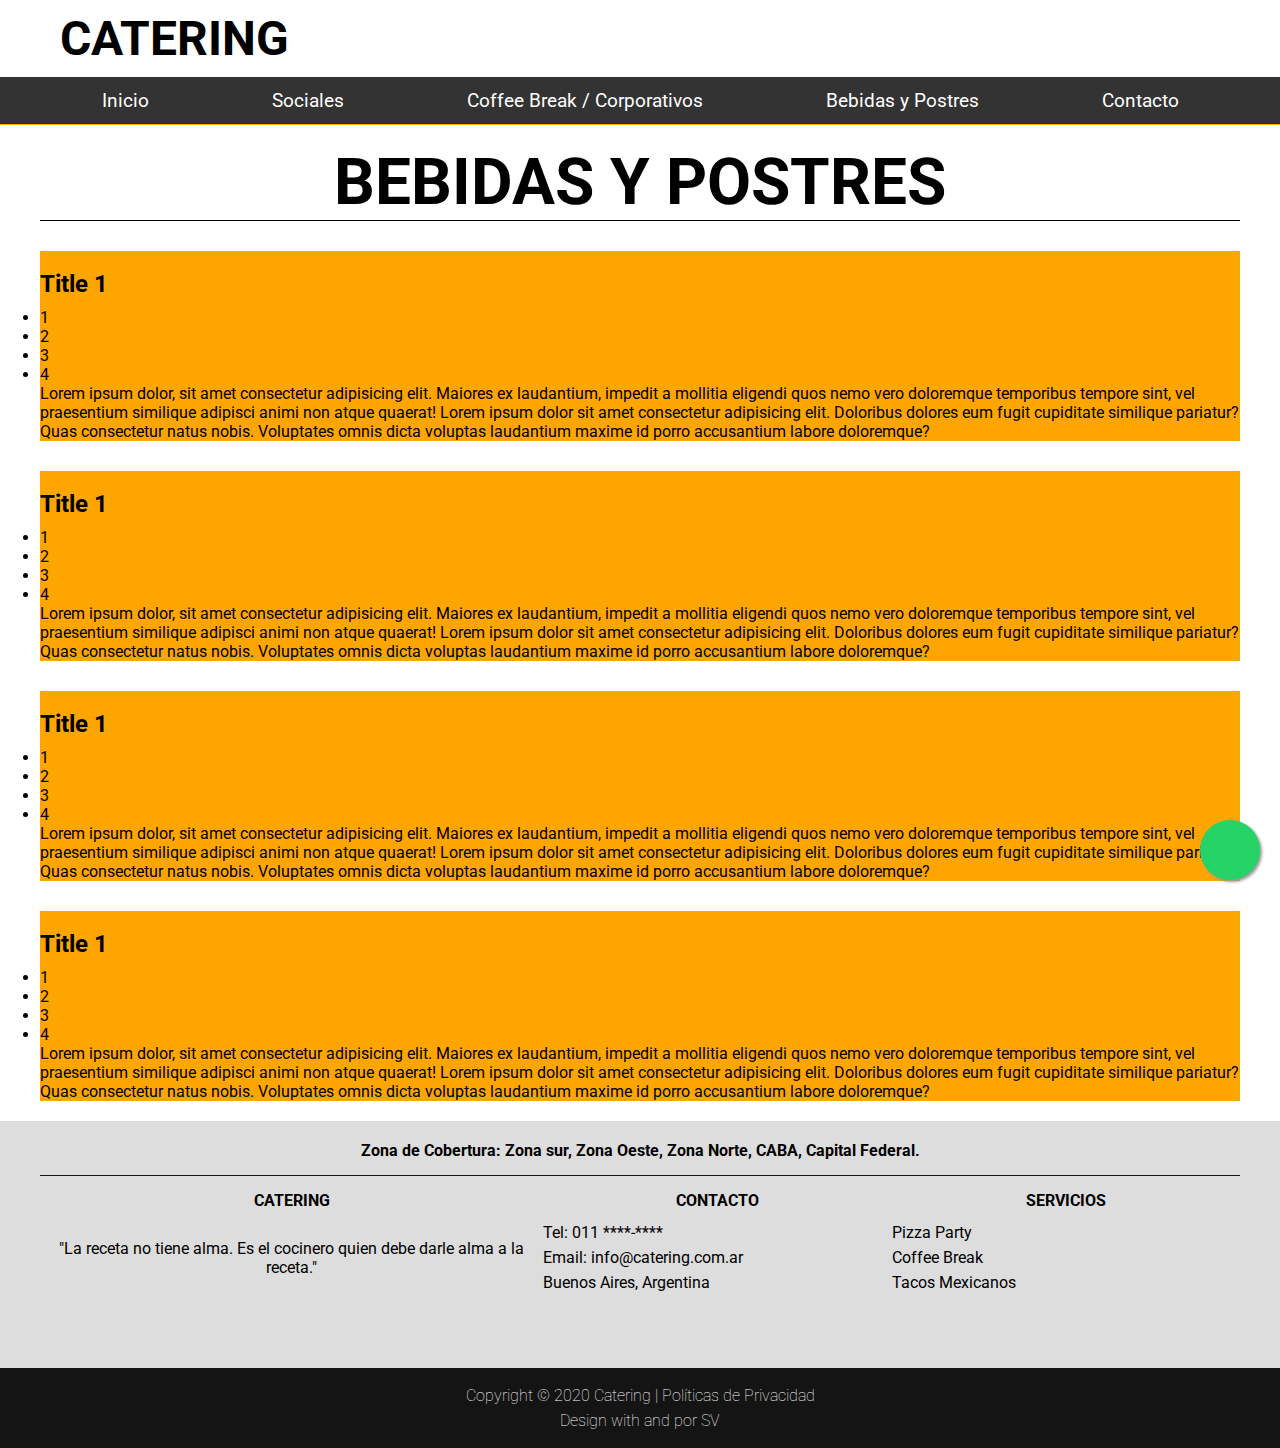
==== BebidasPostres.html @ 3055f26c "primer commit" ====
<!DOCTYPE html>
<html lang="en">
<head>
    <meta charset="UTF-8">
    <meta name="viewport" content="width=device-width, initial-scale=1.0">
    <!--FONTS-->
    <link
        href="https://fonts.googleapis.com/css2?family=Roboto:ital,wght@0,100;0,300;0,400;0,500;0,700;0,900;1,100;1,300;1,400;1,500;1,700;1,900&display=swap"
        rel="stylesheet">
    <!--FIN DE FONTS-->
    <!-- Fontawensome-->
    <script defer src="https://use.fontawesome.com/releases/v5.14.0/js/all.js"
        integrity="sha384-3Nqiqht3ZZEO8FKj7GR1upiI385J92VwWNLj+FqHxtLYxd9l+WYpeqSOrLh0T12c"
        crossorigin="anonymous"></script>
    <!-- Fontawensome-->
    <link rel="stylesheet" href="style/main.css">
    <title>Bebidas y Postres</title>
</head>
<body>
    <header id="first">
        <div class="header-conteiner">
            <div class="head">
                <div class="logo">
                    <h1><a href="">CATERING</a></h1>
                </div>
                <div class="social-media">
                    <!-- Icono social media en SVG, usar cuenta de fontawesome -->
                    <a href=""><i class="fab fa-instagram"></i></a>
                    <a href=""><i class="fab fa-facebook-square"></i></a>
                  
                </div>
            </div>
            <div class="conteiner-nav__apend">
                <div class="conteiner-nav-nav__apend">
                    <nav class="navigator">
                        <ul>
                            <li><a href="index.html">Inicio</a></li>
                            <li><a href="sociales.html">Sociales</a></li>
                            <li><a href="CoffeeBreakCorporativos.html">Coffee Break / Corporativos</a></li>
                            <li><a href="BebidasPostres.html">Bebidas y Postres</a></li>
                            <li><a href="#modal">Contacto</a></li>
                        </ul>
                    </nav>
                </div>
            </div>
        </div>       
    </header>
    <main>
        <section>
            <div class="conteiner__apend">
                <div class="title-services">
                    <h1>Bebidas y Postres</h1>
                </div>
                <div class="service-conteiner__apend">
                    <div class="service__apend">
                        <div class="img-service-conteiner">
                            <img src="http://placehold.it/700x400" alt="">
                        </div>
                        <div class="text-aside">
                            <h2>Title 1</h2>
                            <ul>
                                <li>1</li>
                                <li>2</li>
                                <li>3</li>
                                <li>4</li>
                            </ul>
                            <p>Lorem ipsum dolor, sit amet consectetur adipisicing elit. Maiores ex laudantium, impedit a mollitia eligendi quos nemo vero doloremque temporibus tempore sint, vel praesentium similique adipisci animi non atque quaerat! Lorem ipsum dolor sit amet consectetur adipisicing elit. Doloribus dolores eum fugit cupiditate similique pariatur? Quas consectetur natus nobis. Voluptates omnis dicta voluptas laudantium maxime id porro accusantium labore doloremque?</p>
                        </div>
                    </div>
                    <div id="reverse" class="service__apend">
                        <div class="img-service-conteiner">
                            <img src="http://placehold.it/700x400" alt="">
                        </div>
                        <div class="text-aside">
                            <h2>Title 1</h2>
                            <ul>
                                <li>1</li>
                                <li>2</li>
                                <li>3</li>
                                <li>4</li>
                            </ul>
                            <p>Lorem ipsum dolor, sit amet consectetur adipisicing elit. Maiores ex laudantium, impedit a mollitia eligendi quos nemo vero doloremque temporibus tempore sint, vel praesentium similique adipisci animi non atque quaerat! Lorem ipsum dolor sit amet consectetur adipisicing elit. Doloribus dolores eum fugit cupiditate similique pariatur? Quas consectetur natus nobis. Voluptates omnis dicta voluptas laudantium maxime id porro accusantium labore doloremque?</p>
                        </div>
                    </div>
                    <div class="service__apend">
                        <div class="img-service-conteiner">
                            <img src="http://placehold.it/700x400" alt="">
                        </div>
                        <div class="text-aside">
                            <h2>Title 1</h2>
                            <ul>
                                <li>1</li>
                                <li>2</li>
                                <li>3</li>
                                <li>4</li>
                            </ul>
                            <p>Lorem ipsum dolor, sit amet consectetur adipisicing elit. Maiores ex laudantium, impedit a mollitia eligendi quos nemo vero doloremque temporibus tempore sint, vel praesentium similique adipisci animi non atque quaerat! Lorem ipsum dolor sit amet consectetur adipisicing elit. Doloribus dolores eum fugit cupiditate similique pariatur? Quas consectetur natus nobis. Voluptates omnis dicta voluptas laudantium maxime id porro accusantium labore doloremque?</p>
                        </div>
                    </div>
                    <div id="reverse" class="service__apend">
                        <div class="img-service-conteiner">
                            <img src="http://placehold.it/700x400" alt="">
                        </div>
                        <div class="text-aside">
                            <h2>Title 1</h2>
                            <ul>
                                <li>1</li>
                                <li>2</li>
                                <li>3</li>
                                <li>4</li>
                            </ul>
                            <p>Lorem ipsum dolor, sit amet consectetur adipisicing elit. Maiores ex laudantium, impedit a mollitia eligendi quos nemo vero doloremque temporibus tempore sint, vel praesentium similique adipisci animi non atque quaerat! Lorem ipsum dolor sit amet consectetur adipisicing elit. Doloribus dolores eum fugit cupiditate similique pariatur? Quas consectetur natus nobis. Voluptates omnis dicta voluptas laudantium maxime id porro accusantium labore doloremque?</p>
                        </div>
                    </div>
                </div>
            </div>
        </section>
    </main>
    <!--STICKY WHATSAPP-->
    <a class="sticky-whatsapp" href=https://api.whatsapp.com/send?phone=01168355724&text=Hola target="_blank"><i
        class="fab fa-whatsapp float"></i></a>
    <!--STICKY WHATSAPP-->
    <!-- MODAL -->
    <div id="modal" name="modal" class="modal">
        <div class="modal-conteiner">
            <a href="#" class="close">X</a>
            <section id="form" class="contact">
                <div class="form-conteiner">
                    <h2>Contactanos</h2>
                    <form action="" method="GET" enctype="application/x-www-form-urlencoded" class="form">
                        <label for="name" class="form-label">Nombre</label>
                        <input type="text" name="name" placeholder="Nombre" required class="form-input">
                        <label for="cel" class="form-label">Numero de contacto</label>
                        <input type="text" name="cel" placeholder="Celular" required class="form-input">
                        <label for="email" class="form-label">Mail de contacto</label>
                        <input type="email" name="email" placeholder="Email" required class="form-input">
                        <label for="cantidad" class="form-label">cantidad de personas</label>
                        <div class="form-cant-date">
                            <div class="form-cant">
                                <!-- selector de cantidad de personas-->
                                <label for="cantidad" class="form-label">cantidad de personas</label>                    
                                <select name="cant" id="cantidad" required>
                                    <option value="10">10</option>
                                    <option value="20">20</option>
                                    <option value="30">30</option>
                                    <option value="40">40</option>
                                    <option value="50+">50 +</option>
                                </select>
                                <!--fin de selector-->
                            </div>
                            <div class="form-date">
                                <!-- date picker-->
                                <label for="date" class="form-label">Fecha del evento
                                    <i class="far fa-calendar-alt"></i>
                                </label>
                                <input type="date" name="date" class="form-date">
                                <!--fin datepicker -->
                            </div>
                        </div>
    
                        <label for="description" class="form-label">Dejanos tus comentarios</label>
                        <textarea name="description" id="desc" cols="30" rows="10" required class="form-input"></textarea>
                        <input type="submit" class="btn-submit" value=" Enviar >>>">
    
                    </form>
                </div>
    
            </section>
        </div>
    </div>
    <!-- MODAL -->
    <footer>
        <div class="conteiner">
            <div class="zone">
                <p>Zona de Cobertura: Zona sur, Zona Oeste, Zona Norte, CABA, Capital Federal.
                </p>
            </div>
            <div class="middle">
                <div class="middle-catering ">
                    <h4>CATERING</h4>
                    <img src="http://placehold.it/200x60" alt="">
                    <p>"La receta no tiene alma. Es el cocinero quien debe darle alma a la receta." 
                    </p>           
                </div>
                <div class="middel-contac dual">
                    <h4>CONTACTO</h4>
                    <ul>
                        <li>Tel: 011 ****-****</li>
                        <li>Email: info@catering.com.ar</li>
                        <li>Buenos Aires, Argentina</li>
                    </ul>
                </div>
                <div class="middle-service dual">
                    <h4>SERVICIOS</h4>
                    <ul>
                        <li><a href="">Pizza Party</a></li>
                        <li><a href="">Coffee Break</a></li>
                        <li><a href="">Tacos Mexicanos</a></li>
                    </ul>
                </div>              
            </div>
            <div class="end">
                <a href=""><i class="fab fa-instagram"></i></a>
                <a href=""><i class="fab fa-facebook-square"></i></a>
            </div>
        </div>
        <div class="conteiner-botton">
            <p>Copyright © 2020 Catering | <a href="">Políticas de Privacidad</a></p>
            <p>Design with <i class="fas fa-heart"></i> and <i class="fas fa-brain"></i> por SV</p> 
        </div>
        <!-- dir, tel, copyrigth, icons social media  -->
    </footer>
</body>
</html>
---- style/main.css ----
/*variables*/
/*Import*/
* {
  margin: 0 auto;
  padding: 0;
  -webkit-box-sizing: border-box;
          box-sizing: border-box;
}

/* footer */
footer {
  background-color: #ddd;
  text-align: center;
  margin-top: 20px;
}

footer .conteiner {
  max-width: 1200px;
  padding: 20px 0;
}

.zone {
  padding-bottom: 15px;
  font-weight: 700;
  border-bottom: 1px solid #141414;
}

.middle {
  display: -webkit-box;
  display: -ms-flexbox;
  display: flex;
  margin: 15px 0;
}

.middle h4 {
  margin-bottom: 10px;
}

.dual {
  width: 30%;
}

.dual ul {
  list-style: none;
  padding-left: 0px;
}

.dual ul a {
  text-decoration: none;
  color: black;
}

.dual ul a :hover {
  text-decoration: underline;
}

.dual ul li {
  text-align: left;
  padding: 3px 0;
}

/* class comodin*/
.conteiner-botton {
  padding: 15px 0;
  background: #141414;
  color: white;
  font-weight: 100;
  font-size: 1rem;
}

.conteiner-botton p {
  padding: 3px 0;
}

.conteiner-botton p a {
  text-decoration: none;
  color: white;
}

.conteiner-botton p a :hover {
  text-decoration: underline;
}

.end {
  text-align: center;
  font-size: 2rem;
  display: inline-block;
}

.end a {
  text-decoration: none;
  color: #141414;
  padding: 0 10px;
}

/* header */
.head {
  max-width: 1200px;
  display: -webkit-box;
  display: -ms-flexbox;
  display: flex;
  -webkit-box-align: center;
      -ms-flex-align: center;
          align-items: center;
  padding: 10px 0;
}

.logo {
  width: 50%;
  text-align: left;
  font-size: 1.5rem;
  padding-left: 20px;
}

.logo a {
  text-decoration: none;
  color: black;
}

.social-media {
  width: 50%;
  text-align: right;
  padding-right: 20px;
}

.social-media a {
  padding: 0 5px;
  font-size: 1.9rem;
  text-decoration: none;
  color: #000;
  display: inline-block;
}

/* Nav */
.conteiner-nav {
  max-width: 100%;
  margin-top: 0px;
  height: 90vh;
  /*le asigno una altura para poder visualizarlo en el navegador*/
  /*background-color: black;*/
  background-image: url(../img/pizzab&w.jpeg);
  background-size: cover;
  background-position: center center;
}

.conteiner-nav-nav {
  background-color: rgba(0, 0, 0, 0.2);
  border-bottom: 1px solid orange;
}

.conteiner-nav-nav__apend {
  background-color: rgba(0, 0, 0, 0.8);
  border-bottom: 1px solid orange;
}

nav {
  max-width: 1200px;
}

nav ul {
  list-style: none;
  font-size: 1.2rem;
  display: -webkit-box;
  display: -ms-flexbox;
  display: flex;
  -webkit-box-pack: space-evenly;
      -ms-flex-pack: space-evenly;
          justify-content: space-evenly;
}

nav ul li a {
  text-decoration: none;
  display: block;
  color: white;
  padding: 12px 20px;
}

nav ul li a :hover {
  background-color: rgba(255, 255, 255, 0.5);
  color: black;
}

/* img */
.up-img {
  color: white;
  max-width: 1200px;
  margin-top: 0px;
}

.text-up {
  margin-top: 100px;
  background-color: rgba(0, 0, 0, 0.1);
  padding: 40px 20px;
}

.text-up h2 {
  font-size: 2rem;
  font-weight: 400;
}

.text-up p {
  margin-top: 20px;
  font-size: 1.5rem;
  font-weight: lighter;
  text-align: justify;
  font-style: oblique;
  /*sangria*/
  text-indent: 2rem;
}

.text-up a {
  font-weight: 500;
  display: block;
  text-align: center;
  margin-top: 60px;
  font-size: 1.4rem;
  border: 1px solid orange;
  width: 50%;
  padding: 10px 0;
  color: black;
  text-decoration: none;
  text-transform: uppercase;
}

.text-up a :hover {
  background: rgba(0, 0, 0, 0.2);
}

.text-up .firm {
  margin-top: 20px;
  text-align: center;
}

.first .up-img .text-up {
  width: 60%;
}

.conteiner__apend {
  max-width: 1200px;
}

.conteiner__apend .title-services {
  width: 100%;
  text-align: center;
  margin-top: 20px;
  font-size: 2rem;
  text-transform: uppercase;
  border-bottom: 1px solid black;
}

.conteiner__apend .flex__row {
  display: -webkit-box;
  display: -ms-flexbox;
  display: flex;
  -webkit-box-orient: horizontal;
  -webkit-box-direction: normal;
      -ms-flex-direction: row;
          flex-direction: row;
}

@media (max-width: 750px) {
  .conteiner__apend .flex__row {
    -webkit-box-orient: vertical;
    -webkit-box-direction: normal;
        -ms-flex-direction: column;
            flex-direction: column;
  }
}

.conteiner__apend .service__apend__entradas {
  margin-top: 30px;
}

.conteiner__apend .service__apend__entradas .img-service-conteiner {
  width: 40%;
  background: url(/img/evento_corporativo.jpeg);
  background-size: cover;
  background-position: center center;
}

.conteiner__apend .service__apend__entradas .img-service-conteiner .text-aside {
  width: 100%;
  background: black;
  background: -webkit-gradient(left top, right top, color-stop(0%, black), color-stop(100%, rgba(255, 255, 255, 0)));
  background: -webkit-gradient(linear, left top, right top, from(black), to(rgba(255, 255, 255, 0)));
  background: linear-gradient(to right, black 0%, rgba(255, 255, 255, 0) 100%);
  filter: progid:DXImageTransform.Microsoft.gradient( startColorstr='#000000', endColorstr='#ffffff', GradientType=1 );
  -webkit-box-shadow: 0px 13px 41px -1px rgba(0, 0, 0, 0.58);
  box-shadow: 0px 13px 41px -1px rgba(0, 0, 0, 0.58);
  height: 150px;
  padding: 20px 30px;
  color: white;
}

.conteiner__apend .service__apend__entradas .img-service-conteiner .text-aside ul {
  margin-top: 10px;
  list-style: none;
}

.conteiner__apend .service__apend__entradas .services__entradas {
  padding: 5px;
}

.conteiner__apend .service__apend__entradas .services__entradas .entradas {
  border-bottom: 1px solid orange;
  margin-top: 10px;
}

.conteiner__apend .service__apend__entradas .services__entradas .entradas h4 {
  text-transform: uppercase;
}

.conteiner__apend .service__apend__entradas .services__entradas .entradas ul, .conteiner__apend .service__apend__entradas .services__entradas .entradas p {
  margin-top: 5px;
  list-style: none;
  padding-bottom: 3px;
}

.conteiner__apend .service__apend__entradas .services__entradas .entradas ul li, .conteiner__apend .service__apend__entradas .services__entradas .entradas p li {
  padding-left: 10px;
}

.conteiner__apend .service__apend {
  margin-top: 30px;
  background: orange;
}

.conteiner__apend .service__apend .conteiner__apend {
  display: -webkit-box;
  display: -ms-flexbox;
  display: flex;
  -webkit-box-orient: horizontal;
  -webkit-box-direction: normal;
      -ms-flex-direction: row;
          flex-direction: row;
}

@media (max-width: 750px) {
  .conteiner__apend .service__apend .conteiner__apend {
    -webkit-box-orient: vertical;
    -webkit-box-direction: normal;
        -ms-flex-direction: column;
            flex-direction: column;
  }
}

.conteiner__apend .service__apend .conteiner__apend__pizza .img-service-conteiner {
  background: url(/img/pizza3.jpeg);
  background-size: cover;
  background-position: center center;
}

.conteiner__apend .service__apend .conteiner__apend__pizza .img-service-conteiner .text-aside {
  width: 100%;
  background: black;
  background: -webkit-gradient(left top, right top, color-stop(0%, black), color-stop(100%, rgba(255, 255, 255, 0)));
  background: -webkit-gradient(linear, left top, right top, from(black), to(rgba(255, 255, 255, 0)));
  background: linear-gradient(to right, black 0%, rgba(255, 255, 255, 0) 100%);
  filter: progid:DXImageTransform.Microsoft.gradient( startColorstr='#000000', endColorstr='#ffffff', GradientType=1 );
  height: 150px;
  padding: 20px 30px;
  color: white;
}

.conteiner__apend .service__apend .container__service__pizza {
  background-color: #ddd;
  display: -webkit-box;
  display: -ms-flexbox;
  display: flex;
  -webkit-box-orient: horizontal;
  -webkit-box-direction: normal;
      -ms-flex-direction: row;
          flex-direction: row;
}

@media (max-width: 750px) {
  .conteiner__apend .service__apend .container__service__pizza {
    -webkit-box-orient: vertical;
    -webkit-box-direction: normal;
        -ms-flex-direction: column;
            flex-direction: column;
  }
}

.conteiner__apend .service__apend .container__service__pizza .service__pizza {
  width: 23%;
  margin-top: 20px;
  margin-bottom: 20px;
  border: 1px solid orange;
  padding: 10px 10px;
  border-radius: 10px;
  background-color: white;
  -webkit-box-shadow: 10px 13px 16px 0px rgba(0, 0, 0, 0.58);
  box-shadow: 10px 13px 16px 0px rgba(0, 0, 0, 0.58);
}

@media (max-width: 750px) {
  .conteiner__apend .service__apend .container__service__pizza .service__pizza {
    width: 100%;
  }
}

.conteiner__apend .service__apend .container__service__pizza .service__pizza ul {
  list-style: none;
}

.conteiner__apend .service__apend .container__service__pizza .service__pizza h3 {
  display: block;
  text-transform: uppercase;
  text-align: center;
}

.conteiner__apend .service__apend .container__service__pizza .service__pizza p {
  margin-top: 30px;
}

.conteiner__apend .service__apend ul {
  margin-top: 10px;
}

.conteiner__apend .service__apend .img-service-conteiner__tacos {
  background: url(/img/tacosaldisco2.jpeg);
  background-size: cover;
  background-position: center center;
  width: 100%;
}

.conteiner__apend .service__apend .img-service-conteiner__tacos .text-aside {
  text-align: right;
  width: 100%;
  background: grey;
  height: max;
  padding: 20px 30px;
  background: rgba(255, 255, 255, 0);
  background: -webkit-gradient(left top, right top, color-stop(0%, rgba(255, 255, 255, 0)), color-stop(100%, black));
  background: -webkit-gradient(linear, left top, right top, from(rgba(255, 255, 255, 0)), to(black));
  background: linear-gradient(to right, rgba(255, 255, 255, 0) 0%, black 100%);
  filter: progid:DXImageTransform.Microsoft.gradient( startColorstr='#ffffff', endColorstr='#000000', GradientType=1 );
  color: white;
}

.conteiner__apend .service__apend .img-service-conteiner__tacos .text-aside h2 {
  font-size: 2rem;
  font-weight: 400;
}

.conteiner__apend .service__apend .img-service-conteiner__tacos .text-aside p {
  margin-top: 20px;
  font-size: 1.1rem;
  text-align: justify;
  font-weight: 400;
  color: black;
}

.conteiner__apend .service__apend .img-service-conteiner__tacos .text-aside li {
  list-style: none;
}

.conteiner__apend .service__apend .img-service-conteiner__finger {
  background: url(/img/morrones.jpeg);
  background-size: cover;
  background-position: center center;
  width: 100%;
}

.conteiner__apend .service__apend .img-service-conteiner__finger .text-aside {
  text-align: left;
  width: 100%;
  background: grey;
  height: max;
  padding: 20px 30px;
  background: black;
  background: -webkit-gradient(left top, right top, color-stop(0%, black), color-stop(100%, rgba(255, 255, 255, 0)));
  background: -webkit-gradient(linear, left top, right top, from(black), to(rgba(255, 255, 255, 0)));
  background: linear-gradient(to right, black 0%, rgba(255, 255, 255, 0) 100%);
  filter: progid:DXImageTransform.Microsoft.gradient( startColorstr='#000000', endColorstr='#ffffff', GradientType=1 );
  color: white;
}

.conteiner__apend .service__apend .img-service-conteiner__finger .text-aside h2 {
  font-size: 2rem;
  font-weight: 400;
}

.conteiner__apend .service__apend .img-service-conteiner__finger .text-aside p {
  margin-top: 20px;
  font-size: 1.1rem;
  text-align: justify;
  font-weight: 400;
}

.conteiner__apend .service__apend .img-service-conteiner__finger .text-aside li {
  list-style: none;
}

#reverse {
  -webkit-box-orient: horizontal;
  -webkit-box-direction: reverse;
      -ms-flex-direction: row-reverse;
          flex-direction: row-reverse;
}

.img-continer {
  max-width: 1200px;
  padding-top: 10px;
}

.img-continer ul {
  display: -ms-grid;
  display: grid;
  -ms-grid-columns: (1fr)[3];
      grid-template-columns: repeat(3, 1fr);
  -ms-grid-rows: (300px)[2] 150px (300px)[4];
      grid-template-rows: repeat(2, 300px) 150px repeat(4, 300px);
  grid-column-gap: 5px;
  grid-row-gap: 5px;
  list-style: none;
}

.img-continer li {
  width: 100%;
}

.img-continer li p {
  font-size: 5rem;
  text-transform: uppercase;
  color: white;
  font-weight: lighter;
}

.img-continer li:nth-child(1) {
  border: 1px solid black;
  background-image: url(../img/pizza3.jpeg);
  background-size: cover;
  background-position: center center;
}

.img-continer li:nth-child(2) {
  background-image: url(../img/pizzab&w.jpeg);
  background-size: cover;
  background-position: center center;
  -ms-grid-row: 1;
  -ms-grid-row-span: 2;
  -ms-grid-column: 2;
  -ms-grid-column-span: 2;
  grid-area: 1 / 2 / 3 / 4;
}

.img-continer li:nth-child(2) p {
  font-weight: lighter;
  font-size: 3rem;
  text-align: justify;
  color: white;
  padding: 20px 20px;
}

.img-continer li:nth-child(3) {
  background-image: url(../img/tacosaldisco.jpeg);
  background-size: cover;
  background-position: center center;
}

.img-continer li:nth-child(4) {
  border: 1px solid black;
  background-image: url(../img/morrones.jpeg);
  background-size: cover;
  background-position: center center;
  -ms-grid-row: 3;
  -ms-grid-row-span: 1;
  -ms-grid-column: 1;
  -ms-grid-column-span: 3;
  grid-area: 3 / 1 / 4 / 4;
  display: -webkit-box;
  display: -ms-flexbox;
  display: flex;
  -webkit-box-pack: center;
      -ms-flex-pack: center;
          justify-content: center;
}

.img-continer li:nth-child(4) p {
  font-size: 4rem;
  padding-top: 30px;
  color: black;
  font-weight: 300;
}

.img-continer li:nth-child(5) {
  background-color: orange;
  background-size: cover;
  background-position: center center;
}

.img-continer li:nth-child(6) {
  border: 1px solid black;
  background-image: url(../img/evento_corporativo.jpeg);
  background-size: cover;
  background-position: center center;
  -ms-grid-row: 4;
  -ms-grid-row-span: 1;
  -ms-grid-column: 2;
  -ms-grid-column-span: 2;
  grid-area: 4 / 2 / 5 / 4;
}

.img-continer li:nth-child(7) {
  border: 1px solid black;
  background-image: url(../img/tacosaldisco2.jpeg);
  background-size: cover;
  background-position: center center;
  -ms-grid-row: 5;
  -ms-grid-row-span: 1;
  -ms-grid-column: 1;
  -ms-grid-column-span: 2;
  grid-area: 5 / 1 / 6 / 3;
}

.img-continer li:nth-child(8) {
  background-color: #ddd;
  background-size: cover;
  background-position: center center;
}

.img-continer li:nth-child(9) {
  border: 1px solid black;
  background-image: url(../img/postre.jpg);
  background-size: cover;
  background-position: center center;
  -ms-grid-row: 6;
  -ms-grid-row-span: 1;
  -ms-grid-column: 2;
  -ms-grid-column-span: 2;
  grid-area: 6 / 2 / 7 / 4;
}

.img-continer li:nth-child(10) {
  border: 1px solid black;
  background-image: url(../img/pizzaalaparrilal.jpeg);
  background-size: cover;
  background-position: center center;
  -ms-grid-row: 7;
  -ms-grid-row-span: 1;
  -ms-grid-column: 1;
  -ms-grid-column-span: 2;
  grid-area: 7 / 1 / 8 / 3;
}

.img-continer li:nth-child(11) {
  background-color: #ddd;
  background-size: cover;
  background-position: center center;
}

.img-continer li:nth-child(12) {
  background-color: orange;
  background-size: cover;
  background-position: center center;
}

.view {
  max-width: 1200px;
}

.view a {
  display: block;
  text-align: center;
  width: 100%;
  color: black;
  font-size: 2rem;
  padding-top: 20px;
}

.modal {
  background-color: rgba(0, 0, 0, 0.8);
  position: fixed;
  top: 0;
  right: 0;
  bottom: 0;
  left: 0;
  opacity: 0;
  pointer-events: none;
  -webkit-transition: all 1s;
  transition: all 1s;
}

.modal-conteiner {
  background-color: white;
  height: 100%;
  padding: 10px 10px;
  position: relative;
}

.modal-conteiner .close {
  display: block;
  text-align: right;
  text-decoration: none;
  font-size: 2rem;
  padding-right: 20px;
  color: black;
}

#modal:target {
  opacity: 1;
  pointer-events: auto;
}

/*start*/
body {
  font-family: 'Roboto', sans-serif;
}

/* main */
/* section services */
.service-section {
  background: orange;
}

.service-conteiner {
  display: -webkit-box;
  display: -ms-flexbox;
  display: flex;
  -webkit-box-pack: justify;
      -ms-flex-pack: justify;
          justify-content: space-between;
  /*revisar este flex - es para ver los 3 servicios alineados*/
  margin-top: 30px;
  max-width: 1200px;
}

.service {
  /*
    border: solid 1px black;
    border-radius: 20px 0px;
    */
  width: 32%;
  text-align: center;
  padding: 10px;
  /*
    padding: 10px;
    */
  background-color: white;
  /*
    box-shadow: 2px 2px 3px #999;
    */
}

.service h2 {
  text-align: center;
  padding: 20px 0px;
  font-size: 1.7rem;
  font-weight: 600;
}

.service p {
  font-size: 1.5rem;
  font-weight: lighter;
}

.service a {
  display: block;
  margin-top: 5px;
  font-size: 1.7rem;
  padding: 5px;
  border: 1px solid black;
  /*
        border-radius: 20px 0 ;
        */
  text-decoration: none;
  color: black;
  font-weight: bold;
}

.service ul li {
  text-align: left;
  list-style: none;
  display: block;
  font-size: 1.5rem;
  font-weight: bold;
  padding: 15px 20px;
}

.img-service {
  background-image: url(../img/pizza3.jpeg);
  background-repeat: no-repeat;
  background-size: cover;
  background-position: center center;
  width: 100%;
  height: 300px;
}

.img-service2 {
  background-image: url(../img/evento_corporativo.jpeg);
  background-repeat: no-repeat;
  background-size: cover;
  background-position: center center;
  width: 100%;
  height: 300px;
}

.img-service3 {
  background-image: url(../img/postre.jpg);
  background-repeat: no-repeat;
  background-size: cover;
  background-position: center center;
  width: 100%;
  height: 300px;
}

@media (max-width: 750px) {
  .service-conteiner {
    -webkit-box-orient: vertical;
    -webkit-box-direction: normal;
        -ms-flex-direction: column;
            flex-direction: column;
  }
  .service {
    width: 100%;
  }
  .test-conteiner {
    -webkit-box-orient: vertical;
    -webkit-box-direction: normal;
        -ms-flex-direction: column;
            flex-direction: column;
  }
  .middle {
    display: -webkit-box;
    display: -ms-flexbox;
    display: flex;
    -webkit-box-orient: vertical;
    -webkit-box-direction: normal;
        -ms-flex-direction: column;
            flex-direction: column;
  }
  .dual {
    width: 100%;
  }
  nav ul {
    -webkit-box-orient: vertical;
    -webkit-box-direction: normal;
        -ms-flex-direction: column;
            flex-direction: column;
  }
  .logo {
    font-size: 1rem;
  }
  .dual ul {
    padding-left: 0px;
  }
  .dual ul li {
    text-align: center;
  }
}

/* galery img */
.galery-img .galery {
  margin: 0 auto;
  margin-top: 30px;
}

.galery-img .galery ul {
  display: -webkit-box;
  display: -ms-flexbox;
  display: flex;
  /*NOTA: revisar este flex - es a modo de ver como quedaria en el navegador*/
}

.galery-img .galery ul li {
  list-style: none;
  width: 20%;
}

.galery-img .galery ul li img {
  width: 100%;
  height: 250px;
}

.galery-img a {
  margin-top: 10px;
  display: block;
  text-align: center;
  font-size: 1.5rem;
  text-decoration: none;
  color: black;
}

/* section form */
#form {
  margin-top: 30px;
  background-color: orange;
  /* reeemplazarfondo por otro color o una imagen acorde*/
}

.form-conteiner {
  padding-bottom: 40px;
}

.form-conteiner h2 {
  text-align: center;
  padding: 10px 0px;
}

.form {
  background-color: #ddd;
  width: 100%;
  max-width: 650px;
  margin: auto;
  padding: 10px 35px 20px 35px;
}

.form .form-label {
  display: block;
  font-size: 1rem;
  padding: 5px 0px;
}

.form .form-input, .form .form-textarea {
  background: rgba(0, 0, 0, 0.2);
  border: none;
  outline: none;
  border-bottom: 2px solid #000;
  width: 100%;
  padding: 10px;
  margin: 5px 0px;
  font-size: 1rem;
}

.form .form-textarea {
  resize: vertical;
  max-height: 150px;
  min-height: 50px;
}

.form .btn-submit {
  width: 100%;
  font-family: sans-serif;
  outline: none;
  background-color: white;
  border: none;
  padding: 10px 0px;
  font-size: 1rem;
}

/* form date-cant (resolver responsive)*/
.form-cant-date {
  display: -webkit-box;
  display: -ms-flexbox;
  display: flex;
  -webkit-box-orient: horizontal;
  -webkit-box-direction: normal;
      -ms-flex-direction: row;
          flex-direction: row;
  margin-top: 10px;
}

.form-cant {
  display: -webkit-box;
  display: -ms-flexbox;
  display: flex;
  -webkit-box-orient: horizontal;
  -webkit-box-direction: normal;
      -ms-flex-direction: row;
          flex-direction: row;
}

.form-date {
  display: -webkit-box;
  display: -ms-flexbox;
  display: flex;
  -webkit-box-orient: horizontal;
  -webkit-box-direction: normal;
      -ms-flex-direction: row;
          flex-direction: row;
}

/* form date-cant (resolver responsive)*/
/* return */
.return {
  max-width: 1200px;
  text-align: center;
}

.return a {
  font-size: 1rem;
  color: rgba(0, 0, 0, 0.7);
}

.return a span {
  font-size: 3rem;
}

/* section test */
.commets {
  margin-top: 30px;
  /*
    height: 250px;
    */
  max-width: 1200px;
}

.commets h2 {
  text-align: center;
}

.test-conteiner {
  display: -webkit-box;
  display: -ms-flexbox;
  display: flex;
  /*revisar flex*/
  text-align: center;
}

.test-conteiner p {
  text-align: justify;
  margin-top: 20px;
}

.test {
  margin: 10px 10px 20px 20px;
}

/* sticky whatsapp */
.sticky-whatsapp {
  position: fixed;
  width: 60px;
  height: 60px;
  bottom: 20px;
  right: 20px;
  background-color: #25d366;
  color: #FFF;
  border-radius: 50px;
  text-align: center;
  font-size: 2.5rem;
  -webkit-box-shadow: 2px 2px 3px #999;
          box-shadow: 2px 2px 3px #999;
  z-index: 100;
}

.float {
  margin-top: 10px;
}
/*# sourceMappingURL=main.css.map */
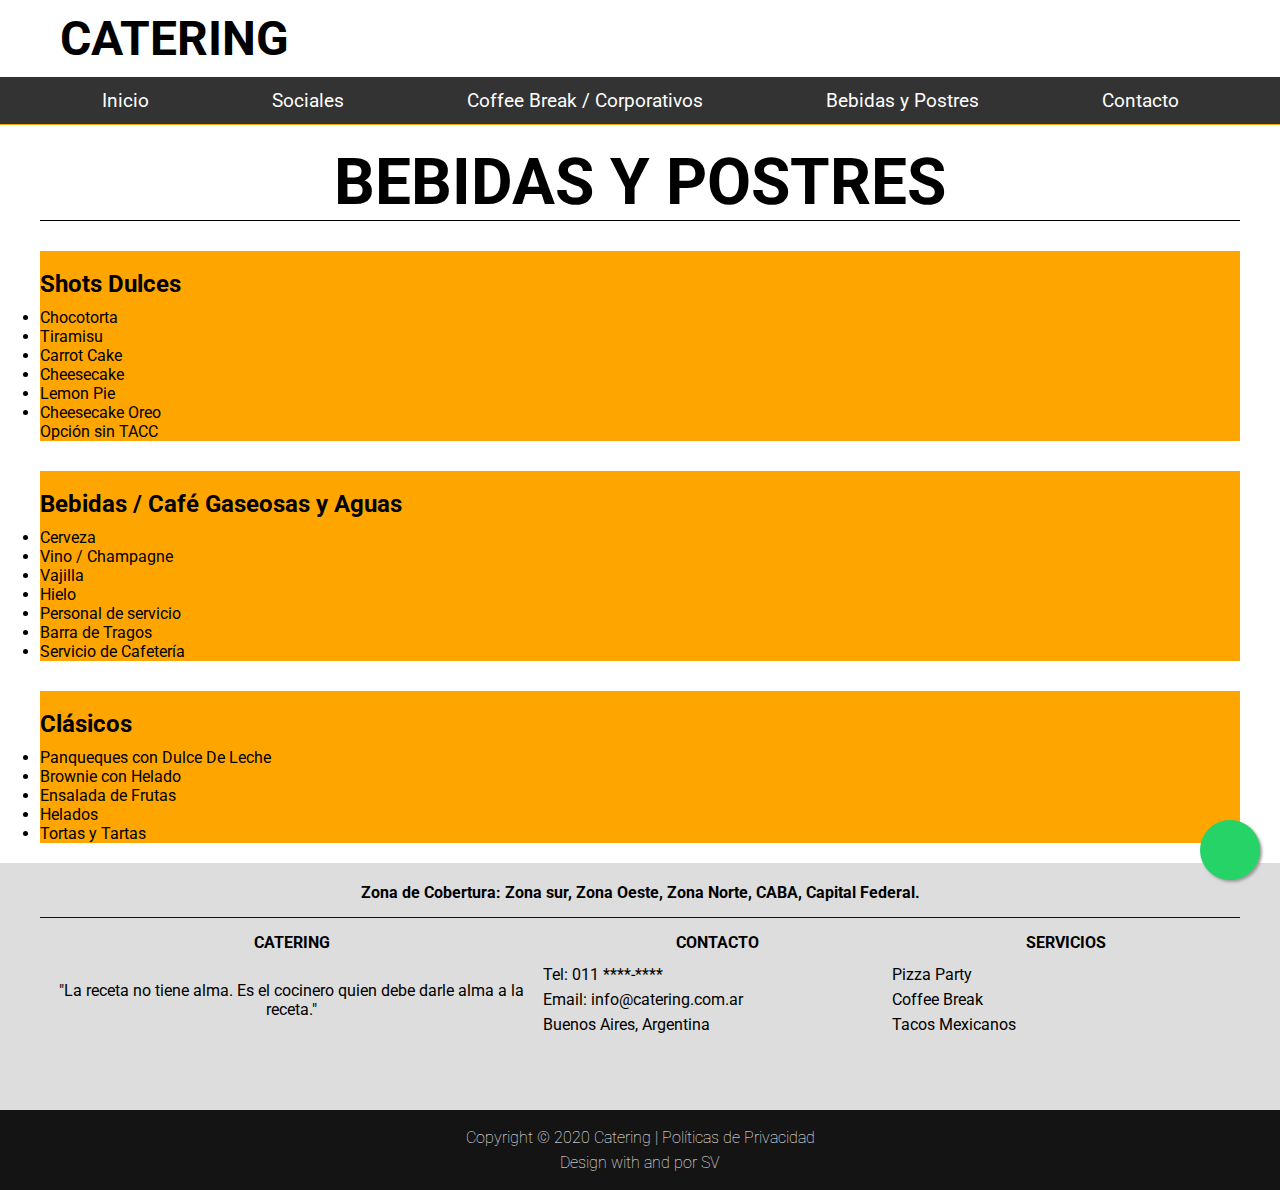
==== commit 97dbc97e: "tercer commit" ====
--- a/BebidasPostres.html
+++ b/BebidasPostres.html
@@ -57,14 +57,16 @@
                             <img src="http://placehold.it/700x400" alt="">
                         </div>
                         <div class="text-aside">
-                            <h2>Title 1</h2>
+                            <h2>Shots Dulces</h2>
                             <ul>
-                                <li>1</li>
-                                <li>2</li>
-                                <li>3</li>
-                                <li>4</li>
+                                <li>Chocotorta</li>
+                                <li>Tiramisu</li>
+                                <li>Carrot Cake</li>
+                                <li>Cheesecake</li>
+                                <li>Lemon Pie</li>
+                                <li>Cheesecake Oreo</li>
                             </ul>
-                            <p>Lorem ipsum dolor, sit amet consectetur adipisicing elit. Maiores ex laudantium, impedit a mollitia eligendi quos nemo vero doloremque temporibus tempore sint, vel praesentium similique adipisci animi non atque quaerat! Lorem ipsum dolor sit amet consectetur adipisicing elit. Doloribus dolores eum fugit cupiditate similique pariatur? Quas consectetur natus nobis. Voluptates omnis dicta voluptas laudantium maxime id porro accusantium labore doloremque?</p>
+                            <p>Opción sin TACC</p>
                         </div>
                     </div>
                     <div id="reverse" class="service__apend">
@@ -72,14 +74,17 @@
                             <img src="http://placehold.it/700x400" alt="">
                         </div>
                         <div class="text-aside">
-                            <h2>Title 1</h2>
+                            <h2>Bebidas / Café
+                                Gaseosas y Aguas</h2>
                             <ul>
-                                <li>1</li>
-                                <li>2</li>
-                                <li>3</li>
-                                <li>4</li>
+                                <li>Cerveza</li>
+                                <li>Vino / Champagne</li>
+                                <li>Vajilla</li>
+                                <li>Hielo</li>
+                                <li>Personal de servicio</li>
+                                <li>Barra de Tragos</li>
+                                <li>Servicio de Cafetería</li>
                             </ul>
-                            <p>Lorem ipsum dolor, sit amet consectetur adipisicing elit. Maiores ex laudantium, impedit a mollitia eligendi quos nemo vero doloremque temporibus tempore sint, vel praesentium similique adipisci animi non atque quaerat! Lorem ipsum dolor sit amet consectetur adipisicing elit. Doloribus dolores eum fugit cupiditate similique pariatur? Quas consectetur natus nobis. Voluptates omnis dicta voluptas laudantium maxime id porro accusantium labore doloremque?</p>
                         </div>
                     </div>
                     <div class="service__apend">
@@ -87,29 +92,14 @@
                             <img src="http://placehold.it/700x400" alt="">
                         </div>
                         <div class="text-aside">
-                            <h2>Title 1</h2>
+                            <h2>Clásicos</h2>
                             <ul>
-                                <li>1</li>
-                                <li>2</li>
-                                <li>3</li>
-                                <li>4</li>
+                                <li>Panqueques con Dulce De Leche</li>
+                                <li>Brownie con Helado</li>
+                                <li>Ensalada de Frutas</li>
+                                <li>Helados</li>
+                                <li>Tortas y Tartas</li>
                             </ul>
-                            <p>Lorem ipsum dolor, sit amet consectetur adipisicing elit. Maiores ex laudantium, impedit a mollitia eligendi quos nemo vero doloremque temporibus tempore sint, vel praesentium similique adipisci animi non atque quaerat! Lorem ipsum dolor sit amet consectetur adipisicing elit. Doloribus dolores eum fugit cupiditate similique pariatur? Quas consectetur natus nobis. Voluptates omnis dicta voluptas laudantium maxime id porro accusantium labore doloremque?</p>
-                        </div>
-                    </div>
-                    <div id="reverse" class="service__apend">
-                        <div class="img-service-conteiner">
-                            <img src="http://placehold.it/700x400" alt="">
-                        </div>
-                        <div class="text-aside">
-                            <h2>Title 1</h2>
-                            <ul>
-                                <li>1</li>
-                                <li>2</li>
-                                <li>3</li>
-                                <li>4</li>
-                            </ul>
-                            <p>Lorem ipsum dolor, sit amet consectetur adipisicing elit. Maiores ex laudantium, impedit a mollitia eligendi quos nemo vero doloremque temporibus tempore sint, vel praesentium similique adipisci animi non atque quaerat! Lorem ipsum dolor sit amet consectetur adipisicing elit. Doloribus dolores eum fugit cupiditate similique pariatur? Quas consectetur natus nobis. Voluptates omnis dicta voluptas laudantium maxime id porro accusantium labore doloremque?</p>
                         </div>
                     </div>
                 </div>
